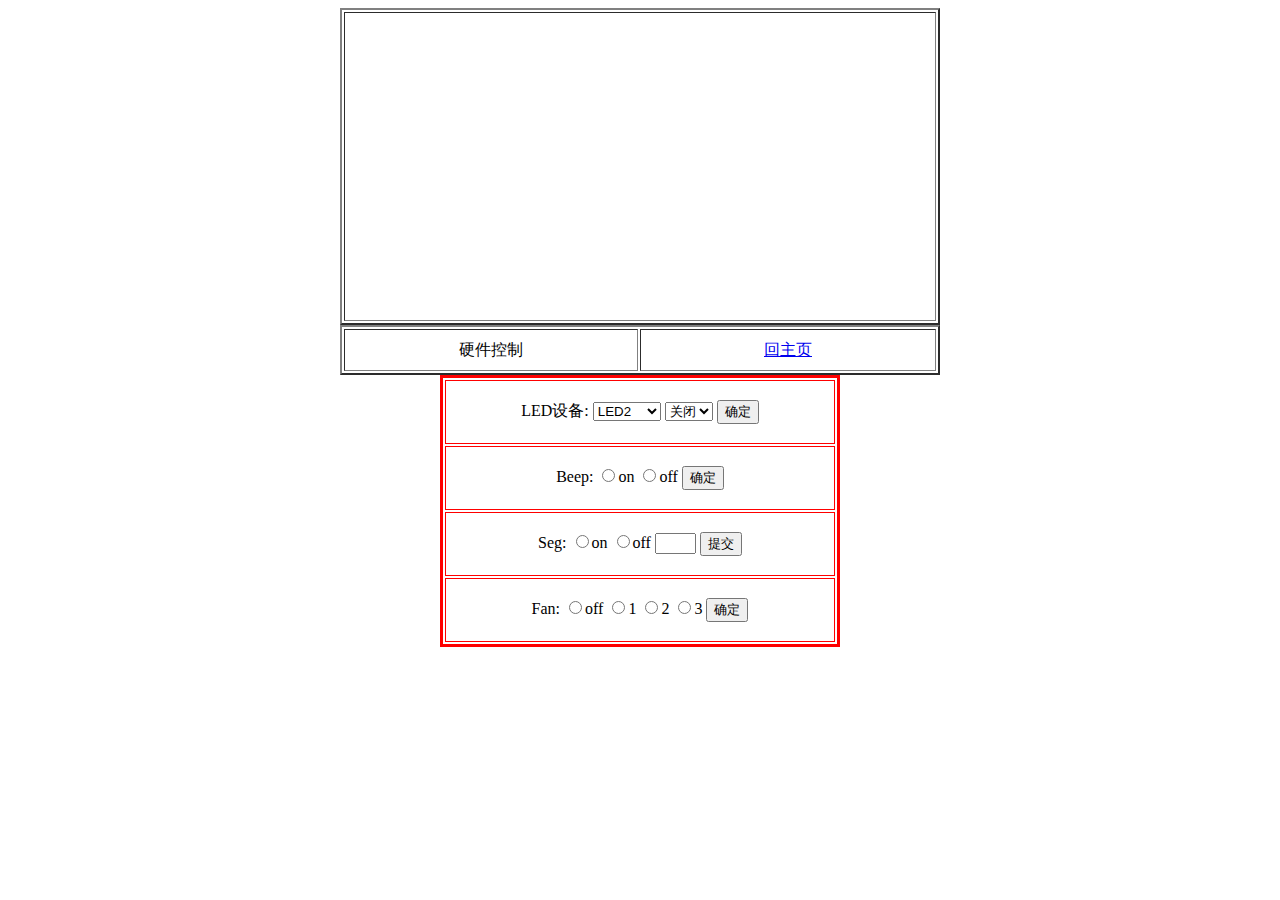
==== html-monitor/html/a9_zigbee1.html @ e46c61df "feat:实现网页端对LED的控制" ====
<!DOCTYPE html
	PUBLIC "-//W3C//DTD XHTML 1.0 Transitional//EN" "http://www.w3.org/TR/xhtml1/DTD/xhtml1-transitional.dtd">
<html xmlns="http://www.w3.org/1999/xhtml">

<head>
	<meta http-equiv="Content-Type" content="text/html; charset=utf-8" />
	<title>硬件控制 Control</title>
	<link href="./css/a9_zigbee1.css" rel="stylesheet" type="text/css" />
</head>

<body>

	<table width="600" border="2" height="317" align="center" background="./images/fs4412.jpg">
		<tr>
			<td>&nbsp;</td>
		</tr>
	</table>

	<table width="600" height="50" border="2" align="center">
		<tr>
			<td width="294">
				<div align="center">硬件控制</div>
			</td>
			<td width="296">
				<div align="center">
					<a href="home0.html">回主页</a>
				</div>
			</td>
		</tr>
	</table>
	<table width="400" height="270" align="center" border="3" bordercolor="red">
		<!-- LED设备控制 -->
		<tr>
			<td height="60">
				<div align="center">
					<form id="form1" name="form1" method="post" action="cgi-bin/a9_led.cgi">
						<div class="strip1">
							<input type="hidden" name="store" id="hiddenField" value="1" /> LED设备:
								<select name="led_name">
									<option value="2">LED2</option>
									<option value="3">LED3</option>
									<option value="4">LED4</option>
									<option value="5">LED5</option>
									<option value="6">LED2-5</option>
									<option value="7">流水灯</option>
								</select>
								<select name="led_status">
									<option value="0">关闭</option>
									<option value="1">打开</option>
								</select>
							<input type="submit" name="button" id="button" value="确定" />
						</div>
					</form>
				</div>
			</td>
		</tr>
		<!-- buzzer设备控制 -->
		<tr>
			<td height="60">
				<div align="center">
					<form id="form4" name="form4" method="post" action="cgi-bin/a9_beep.cgi"> 
						<input type="hidden" name="store" id="hiddenField" value="1" />Beep:
						<label>
							<input type="radio" name="beep" value="1" id="beep_0" />on
						</label>
						<label>
							<input type="radio" name="beep" value="0" id="beep_1" />off
						</label>

						<input type="submit" name="button4" id="button4" value="确定" />
					</form>
				</div>
			</td>
		</tr>
		<!-- seg设备控制 -->
		<tr>
			<td height="60">
				<div align="center">
					<form id="form3" name="form3" method="post" action="cgi-bin/a9_seg.cgi">
						<div class="strip1"> 
							<input type="hidden" name="store" id="hiddenField" value="1" />Seg:
							<label>
								<input type="radio" name="seg" value="1" id="seg_0" />on
							</label>

							<label>
								<input type="radio" name="seg" value="0" id="seg_1" />off
							</label>
							<input type="text" name="segvalue" id="textfield" size="2" />
							<input type="submit" name="button3" id="button3" value="提交" />
						</div>
					</form>
				</div>
			</td>
		</tr>
		<!-- 风扇设备控制 -->
		<tr>
			<td height="60">
				<div align="center">
					<form id="form2" name="form2" method="post" action="cgi-bin/zigbee_fan.cgi">
						<div class="strip1"> <input type="hidden" name="store" id="hiddenField" value="1" /> Fan:
							<label>
								<input type="radio" name="fan" value="0" id="fan_0" />off
							</label>

							<label>
								<input type="radio" name="fan" value="1" id="fan_1" />1
							</label>
							<label>
								<input type="radio" name="fan" value="2" id="fan_2" />2
							</label>
							<label>
								<input type="radio" name="fan" value="3" id="fan_3" />3
							</label>
							<input type="submit" name="button2" id="button2" value="确定" />
						</div>
					</form>
				</div>
			</td>
		</tr>
	</table>
</body>

</html>
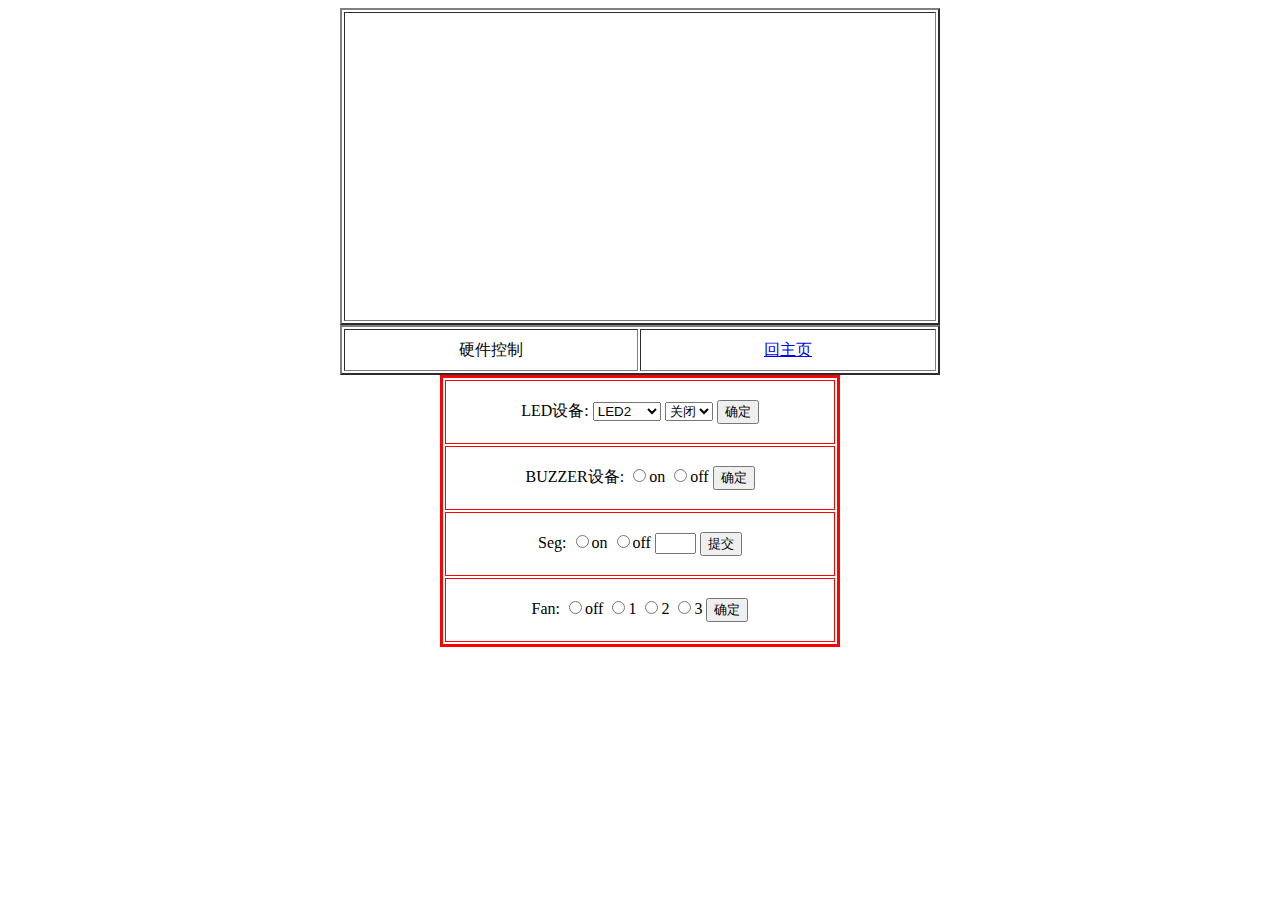
==== commit a37e549e: "feat:实现网页端对BUZZER的控制" ====
--- a/html-monitor/html/a9_zigbee1.html
+++ b/html-monitor/html/a9_zigbee1.html
@@ -58,15 +58,14 @@
 		<tr>
 			<td height="60">
 				<div align="center">
-					<form id="form4" name="form4" method="post" action="cgi-bin/a9_beep.cgi"> 
-						<input type="hidden" name="store" id="hiddenField" value="1" />Beep:
+					<form id="form4" name="form4" method="post" action="cgi-bin/a9_buzzer.cgi"> 
+						<input type="hidden" name="store" id="hiddenField" value="1" />BUZZER设备:
 						<label>
-							<input type="radio" name="beep" value="1" id="beep_0" />on
+							<input type="radio" name="buzzer" value="1" id="beep_0" />on
 						</label>
 						<label>
-							<input type="radio" name="beep" value="0" id="beep_1" />off
+							<input type="radio" name="buzzer" value="0" id="beep_1" />off
 						</label>
-
 						<input type="submit" name="button4" id="button4" value="确定" />
 					</form>
 				</div>
